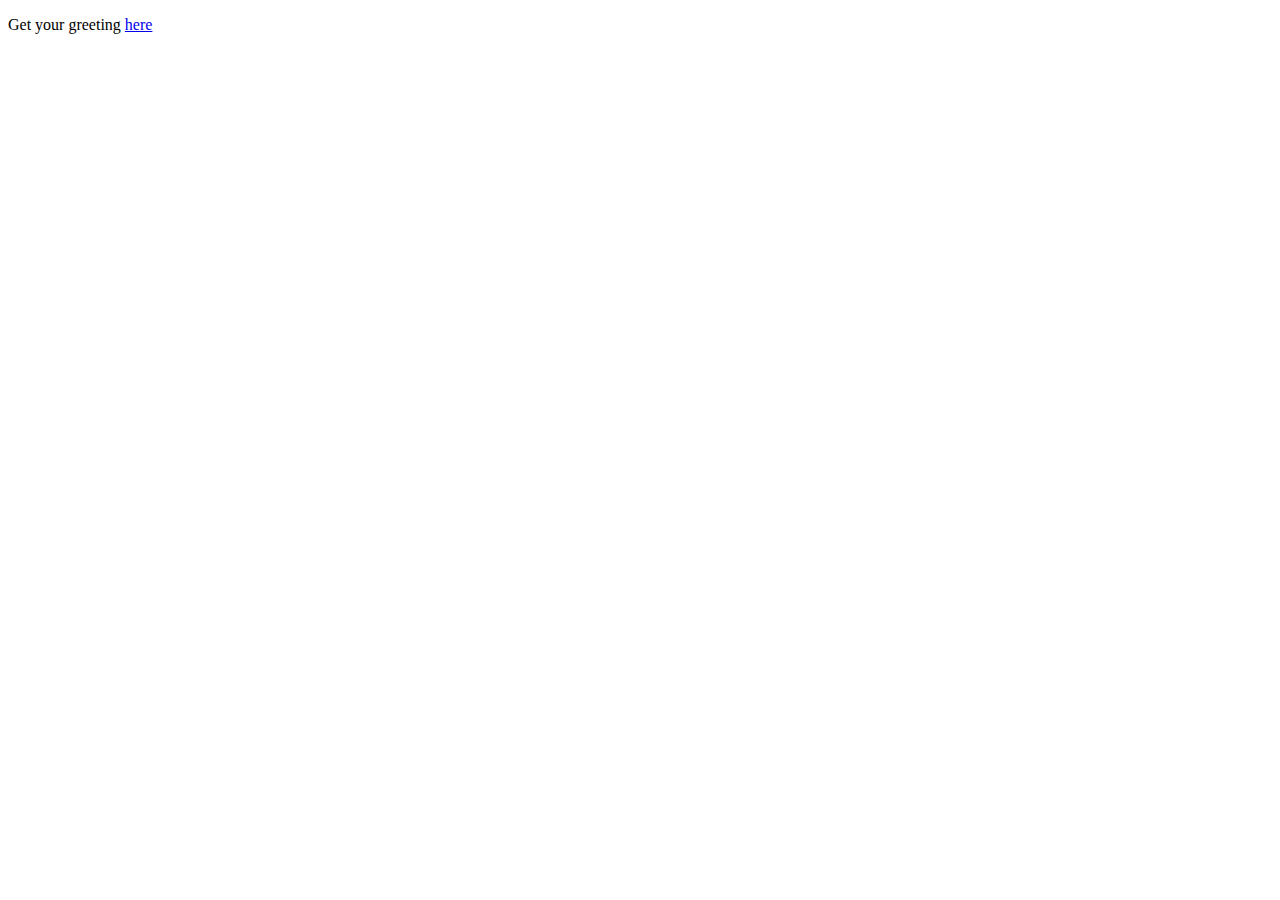
==== src/main/resources/static/index.html @ 8600ee2d "create home page issue#1" ====
<!DOCTYPE HTML>
<html>
    <head>
        <title>Getting Started: Serving Web Content</title>
        <meta http-equiv="Content-Type" content="text/html; charset=UTF-8"   /> 
    </head> 
    <body>     
        <p>Get your greeting <a   href="/greeting">here</a></p> 
    </body> 
</html>
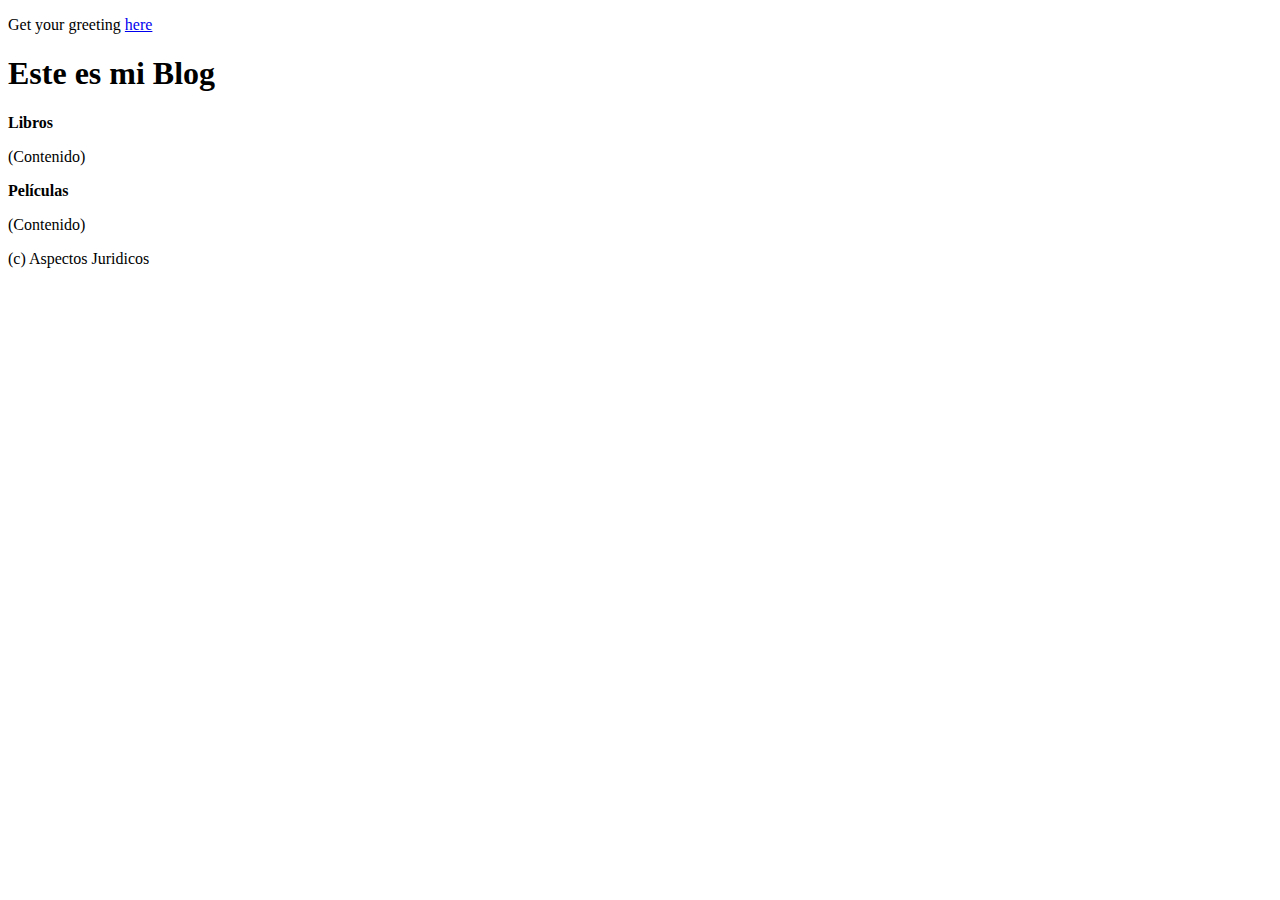
==== commit aac835c8: "update home page body issue#2" ====
--- a/src/main/resources/static/index.html
+++ b/src/main/resources/static/index.html
@@ -1,10 +1,27 @@
 <!DOCTYPE HTML>
 <html>
     <head>
-        <title>Getting Started: Serving Web Content</title>
+        <title>Blog EMS</title>
         <meta http-equiv="Content-Type" content="text/html; charset=UTF-8"   /> 
     </head> 
     <body>     
         <p>Get your greeting <a   href="/greeting">here</a></p> 
+            <!-- Cabecera -->
+            <header>
+                <h1>Este es   mi Blog </h1>
+            </header>
+            <!-- Contenido -->
+            <section>
+                <b>Libros</b>
+                <p>(Contenido)</p>
+            </section>
+            <section>
+                <b>Películas</b>
+                <p>(Contenido)</p>
+            </section>
+            <!-- Pie de   pagina -->
+                <footer>
+                    (c) Aspectos Juridicos
+                </footer>
     </body> 
 </html>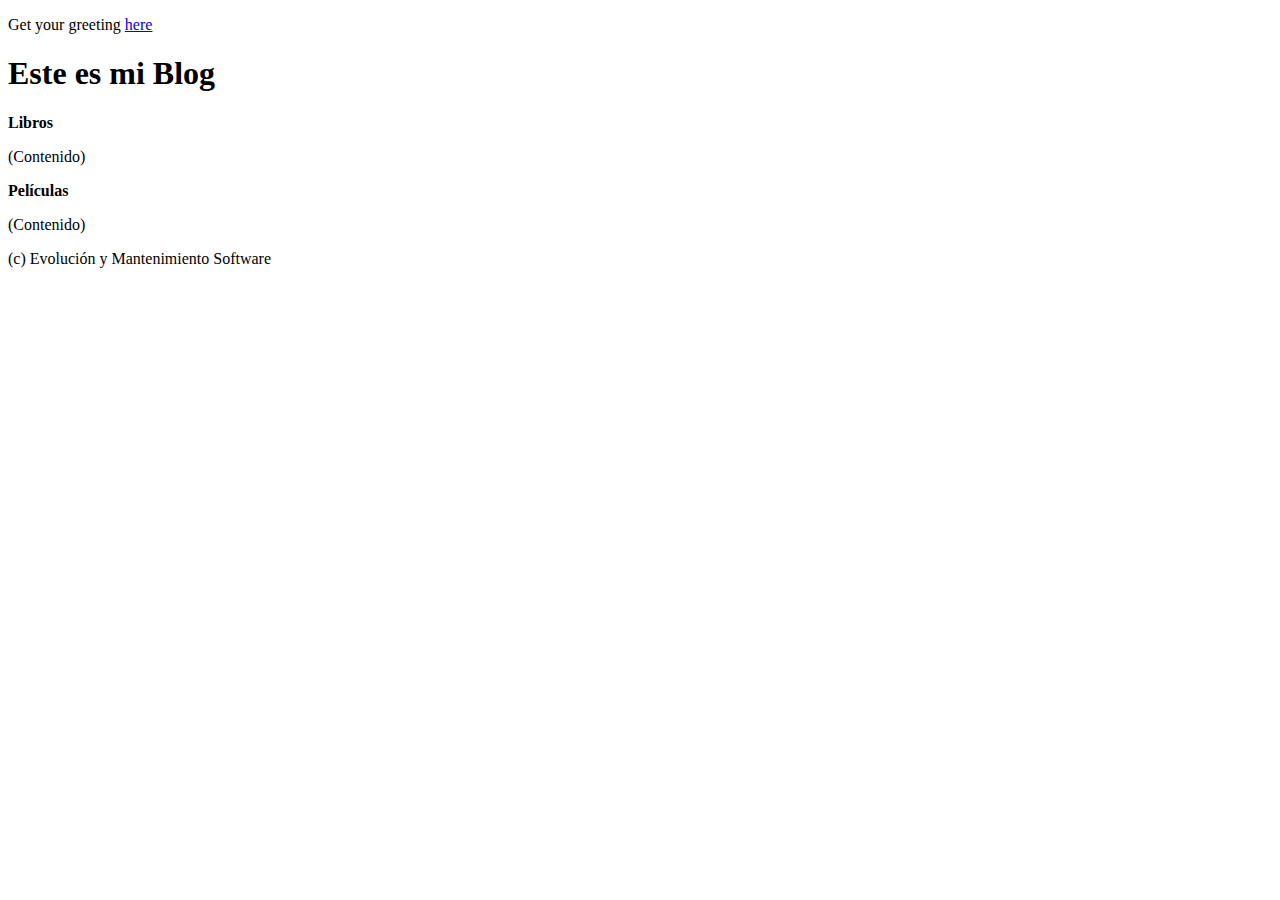
==== commit 8c39eb08: "fix bug footnote hotfix#5" ====
--- a/src/main/resources/static/index.html
+++ b/src/main/resources/static/index.html
@@ -3,6 +3,7 @@
     <head>
         <title>Blog EMS</title>
         <meta http-equiv="Content-Type" content="text/html; charset=UTF-8"   /> 
+        <link rel="stylesheet" href="css/style.css">
     </head> 
     <body>     
         <p>Get your greeting <a   href="/greeting">here</a></p> 
@@ -21,7 +22,7 @@
             </section>
             <!-- Pie de   pagina -->
                 <footer>
-                    (c) Aspectos Juridicos
+                    (c) Evolución y Mantenimiento Software
                 </footer>
     </body> 
 </html>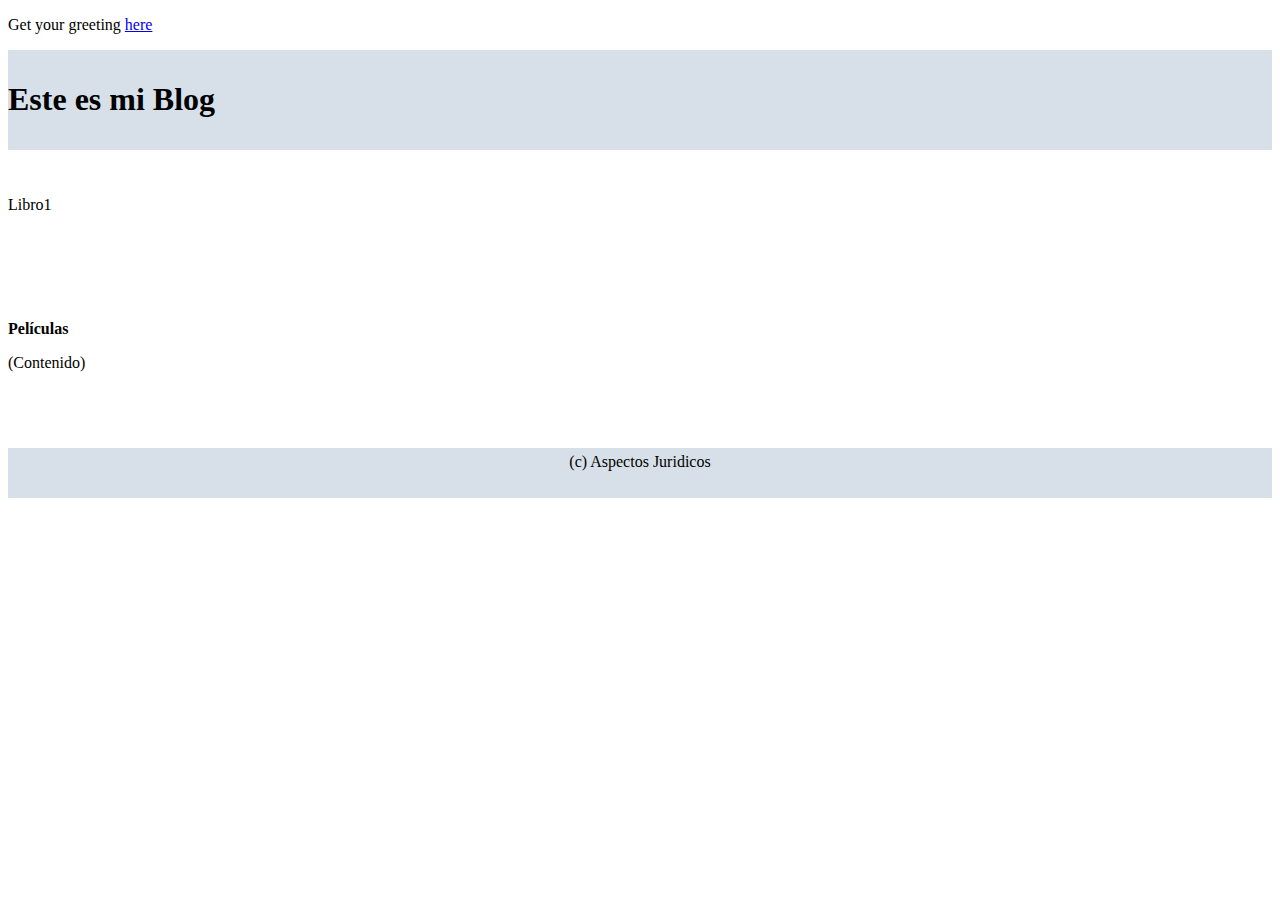
==== commit d1d69a7c: "update books issue#3" ====
--- a/src/main/resources/static/index.html
+++ b/src/main/resources/static/index.html
@@ -13,8 +13,7 @@
             </header>
             <!-- Contenido -->
             <section>
-                <b>Libros</b>
-                <p>(Contenido)</p>
+                <p>Libro1</p>
             </section>
             <section>
                 <b>Películas</b>
@@ -22,7 +21,7 @@
             </section>
             <!-- Pie de   pagina -->
                 <footer>
-                    (c) Evolución y Mantenimiento Software
+                    (c) Aspectos Juridicos
                 </footer>
     </body> 
 </html>--- a/src/main/resources/static/css/style.css
+++ b/src/main/resources/static/css/style.css
@@ -0,0 +1,30 @@
+html,body { 
+    height:100%; 
+    background:white; 
+} 
+
+header { 
+    display:block; 
+    background:#d7e0e9; 
+    padding:10px 0px; 
+} 
+
+section { 
+    width: 79%; 
+    float: left; 
+    overflow: auto; 
+    padding-bottom: 60px; 
+    padding-top:30px; 
+    color: black; 
+} 
+
+footer { 
+    position: relative; 
+    margin-top: -50px; 
+    height: 40px; 
+    padding:5px 0px; 
+    clear: both; 
+    background: #d7e0e9; 
+    text-align: center; 
+    color: black; 
+}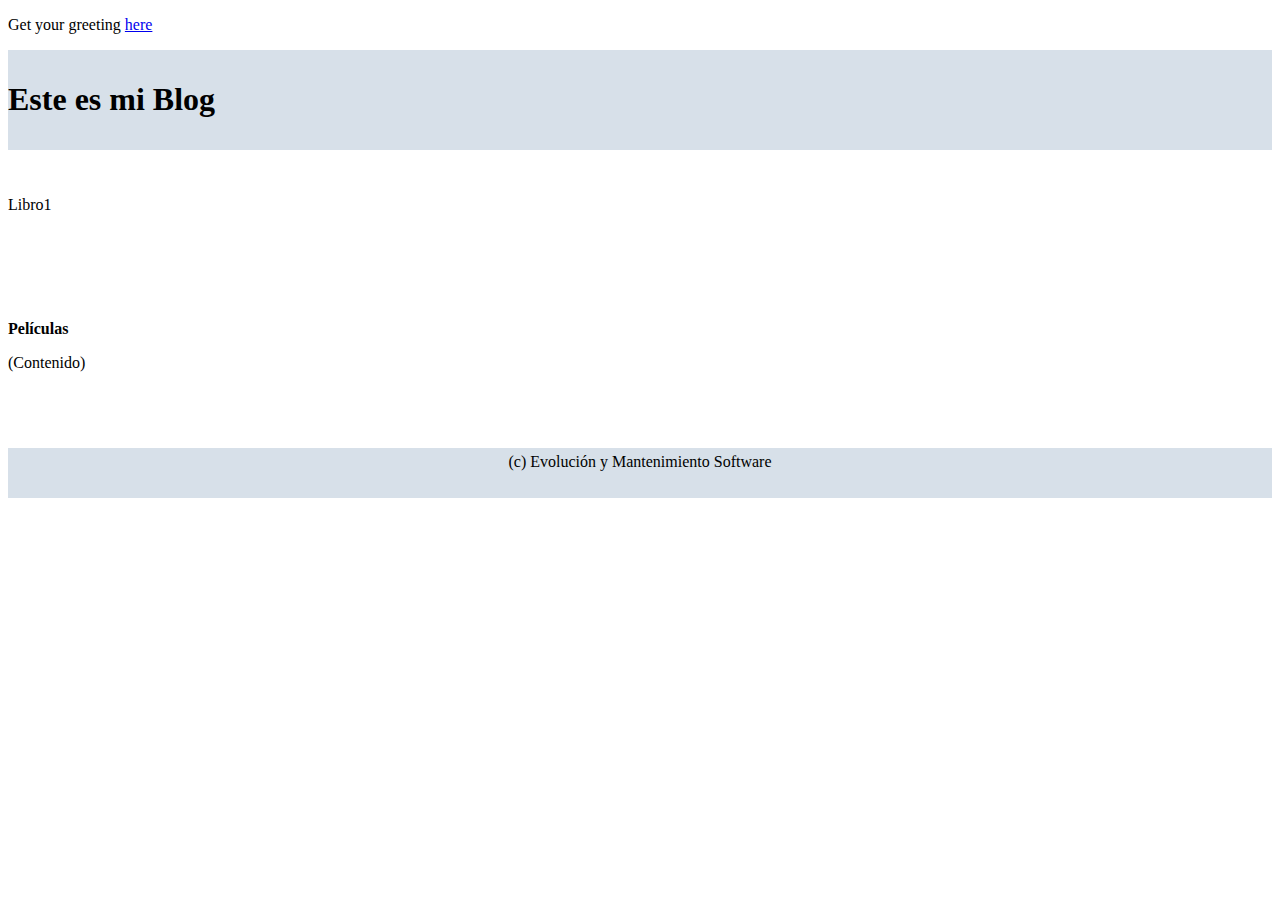
==== commit 17af2a4c: "Merge issue#3 into master" ====
--- a/src/main/resources/static/index.html
+++ b/src/main/resources/static/index.html
@@ -21,7 +21,7 @@
             </section>
             <!-- Pie de   pagina -->
                 <footer>
-                    (c) Aspectos Juridicos
+                    (c) Evolución y Mantenimiento Software
                 </footer>
     </body> 
 </html>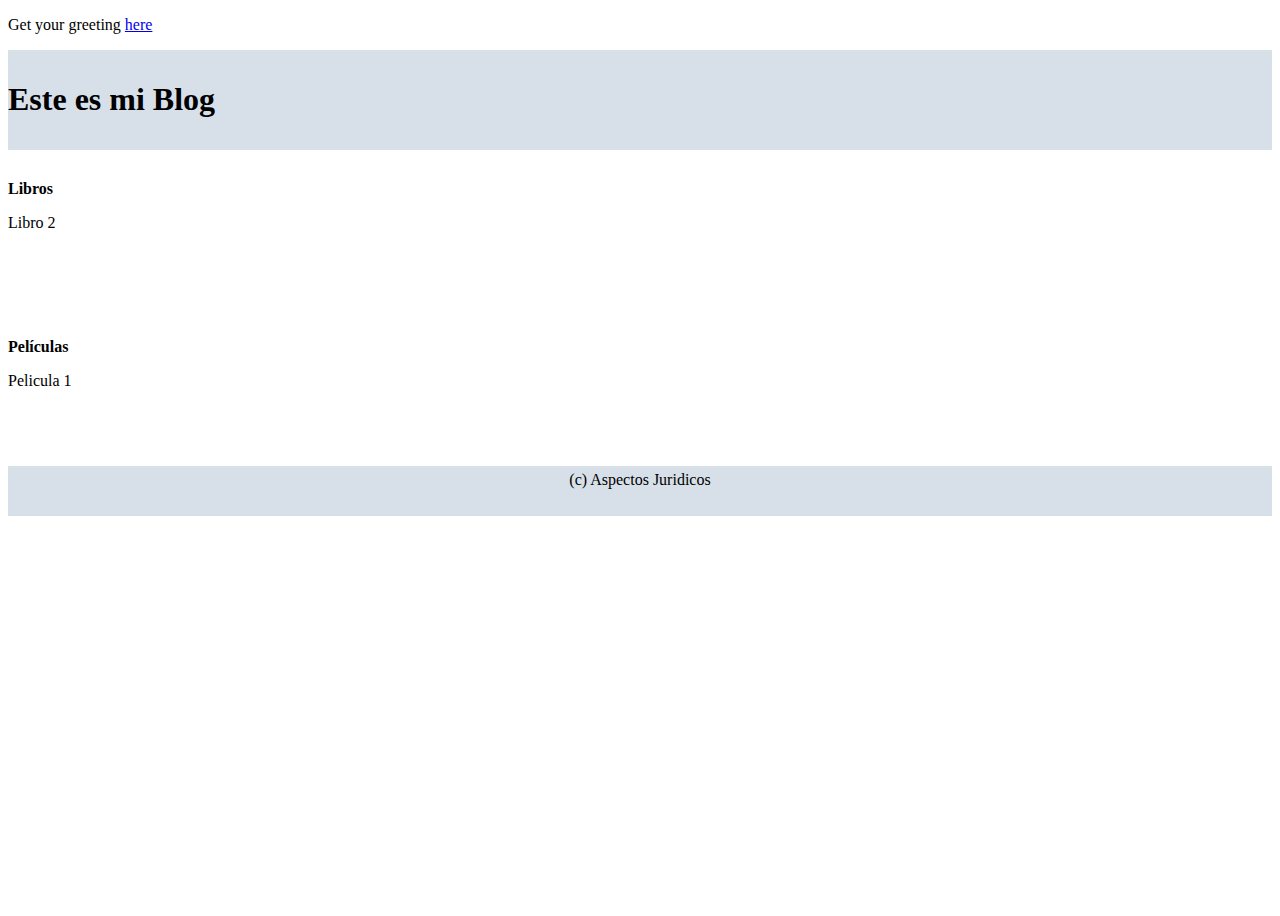
==== commit cc0df8c2: "update movies & books issue#4" ====
--- a/src/main/resources/static/index.html
+++ b/src/main/resources/static/index.html
@@ -13,15 +13,16 @@
             </header>
             <!-- Contenido -->
             <section>
-                <p>Libro1</p>
+                <b>Libros</b>
+                <p>Libro 2</p>
             </section>
             <section>
                 <b>Películas</b>
-                <p>(Contenido)</p>
+                <p>Pelicula 1</p>
             </section>
             <!-- Pie de   pagina -->
                 <footer>
-                    (c) Evolución y Mantenimiento Software
+                    (c) Aspectos Juridicos
                 </footer>
     </body> 
 </html>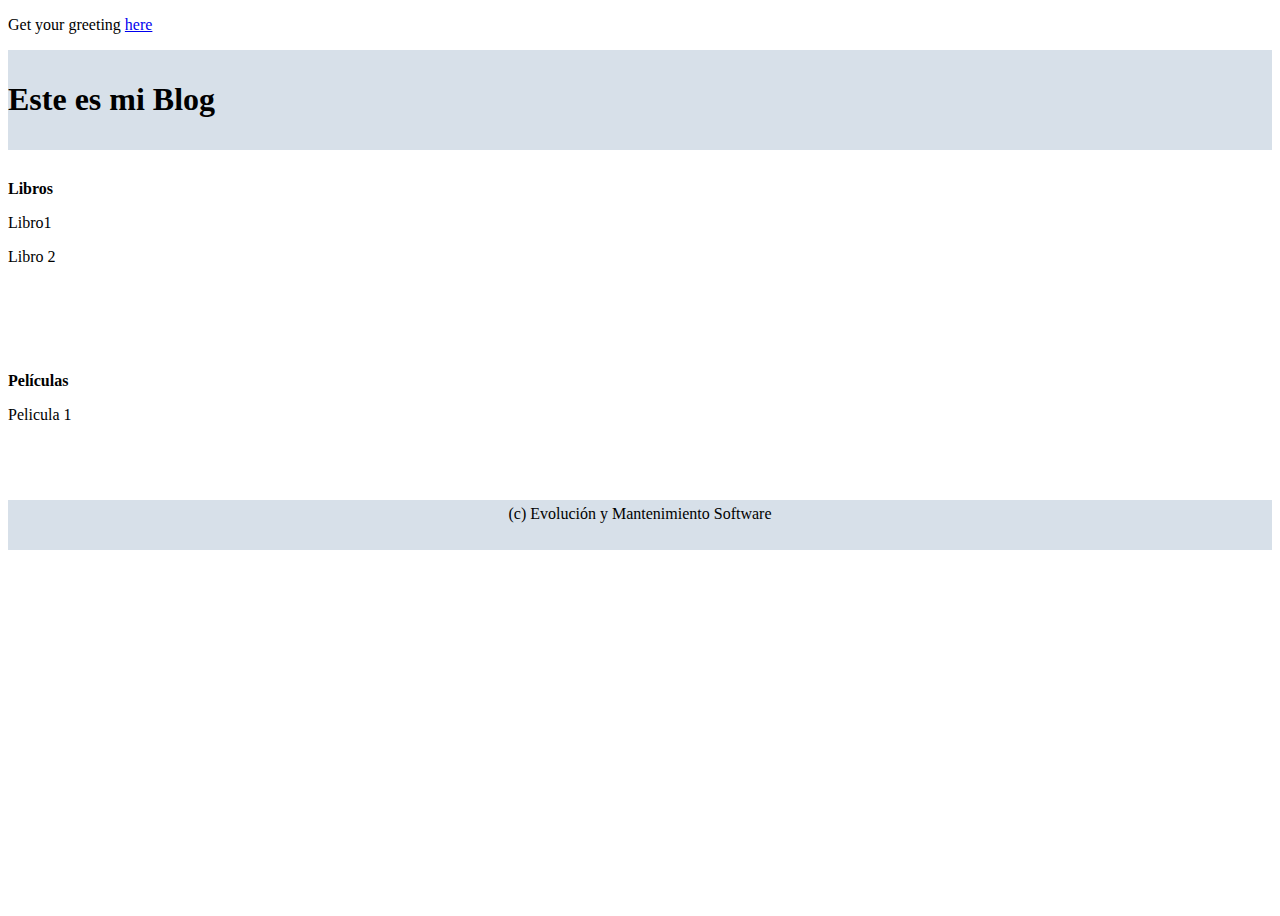
==== commit b8fa07e2: "Conflict solved" ====
--- a/src/main/resources/static/index.html
+++ b/src/main/resources/static/index.html
@@ -14,6 +14,7 @@
             <!-- Contenido -->
             <section>
                 <b>Libros</b>
+                <p>Libro1</p>
                 <p>Libro 2</p>
             </section>
             <section>
@@ -22,7 +23,7 @@
             </section>
             <!-- Pie de   pagina -->
                 <footer>
-                    (c) Aspectos Juridicos
+                    (c) Evolución y Mantenimiento Software
                 </footer>
     </body> 
 </html>